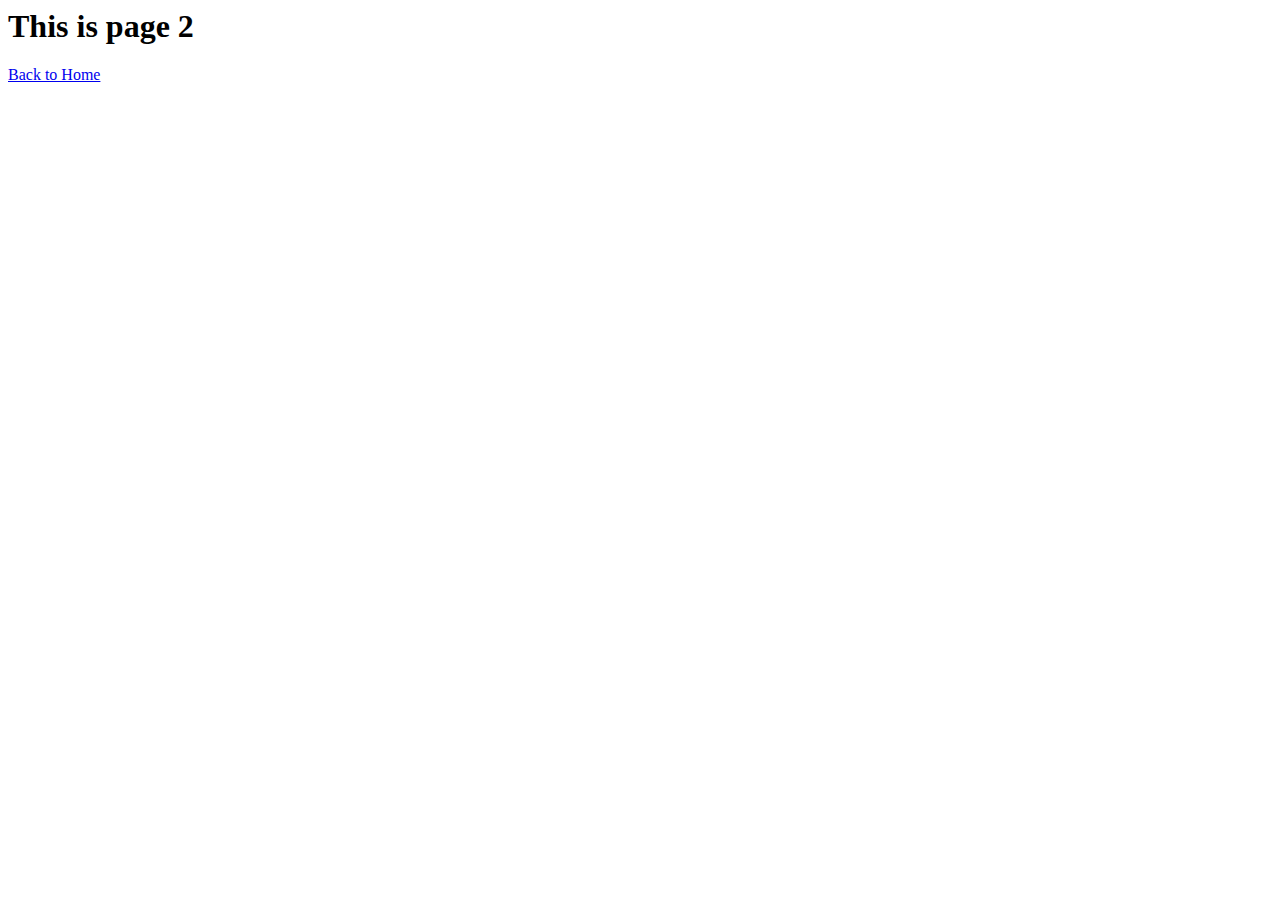
==== page2.html @ e05e5570 "setup Barba" ====
<head>
    <title>Page 2</title>
  </head>
  <body>
    <div data-barba="wrapper">
      <div data-barba="container" data-barba-namespace="page-b">
        <div class="content">
        <div class="pink">
        <h1>This is page 2</h1>
        <a href="index.html">Back to Home</a>
      </div>
      </div>
    </div>
    </div>
  </body>
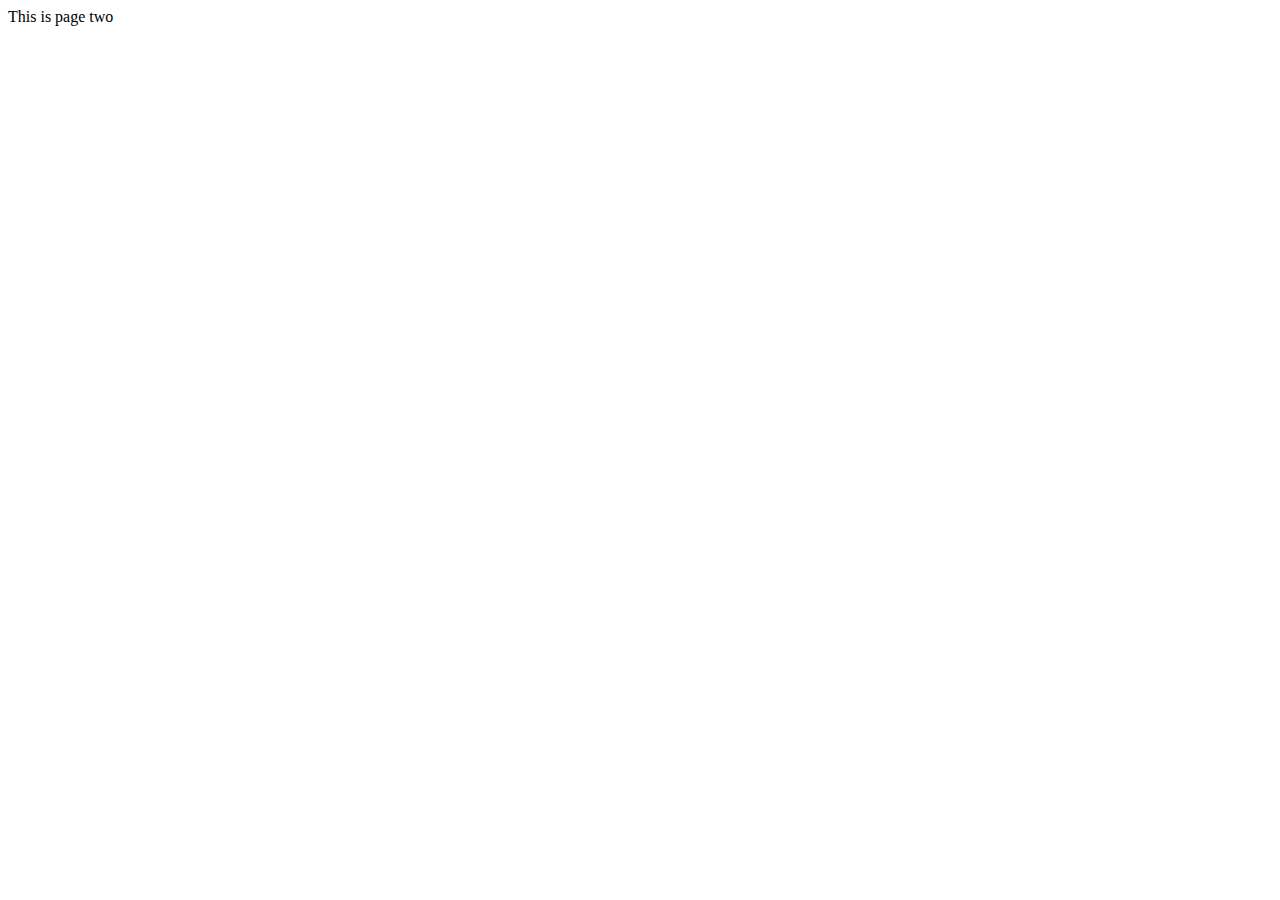
==== commit 4ea5e5af: "title menu page2" ====
--- a/page2.html
+++ b/page2.html
@@ -1,15 +1,13 @@
-  <head>
-    <title>Page 2</title>
-  </head>
-  <body>
-    <div data-barba="wrapper">
-      <div data-barba="container" data-barba-namespace="page-b">
-        <div class="content">
-        <div class="pink">
-        <h1>This is page 2</h1>
-        <a href="index.html">Back to Home</a>
-      </div>
+<head>
+  <title>Page 2</title>
+</head>
+
+<body>
+  <div data-barba="wrapper">
+    <div data-barba="container" data-barba-namespace="page-b">
+      <div class="main">
+        This is page two
       </div>
     </div>
-    </div>
-  </body>
+  </div>
+</body>